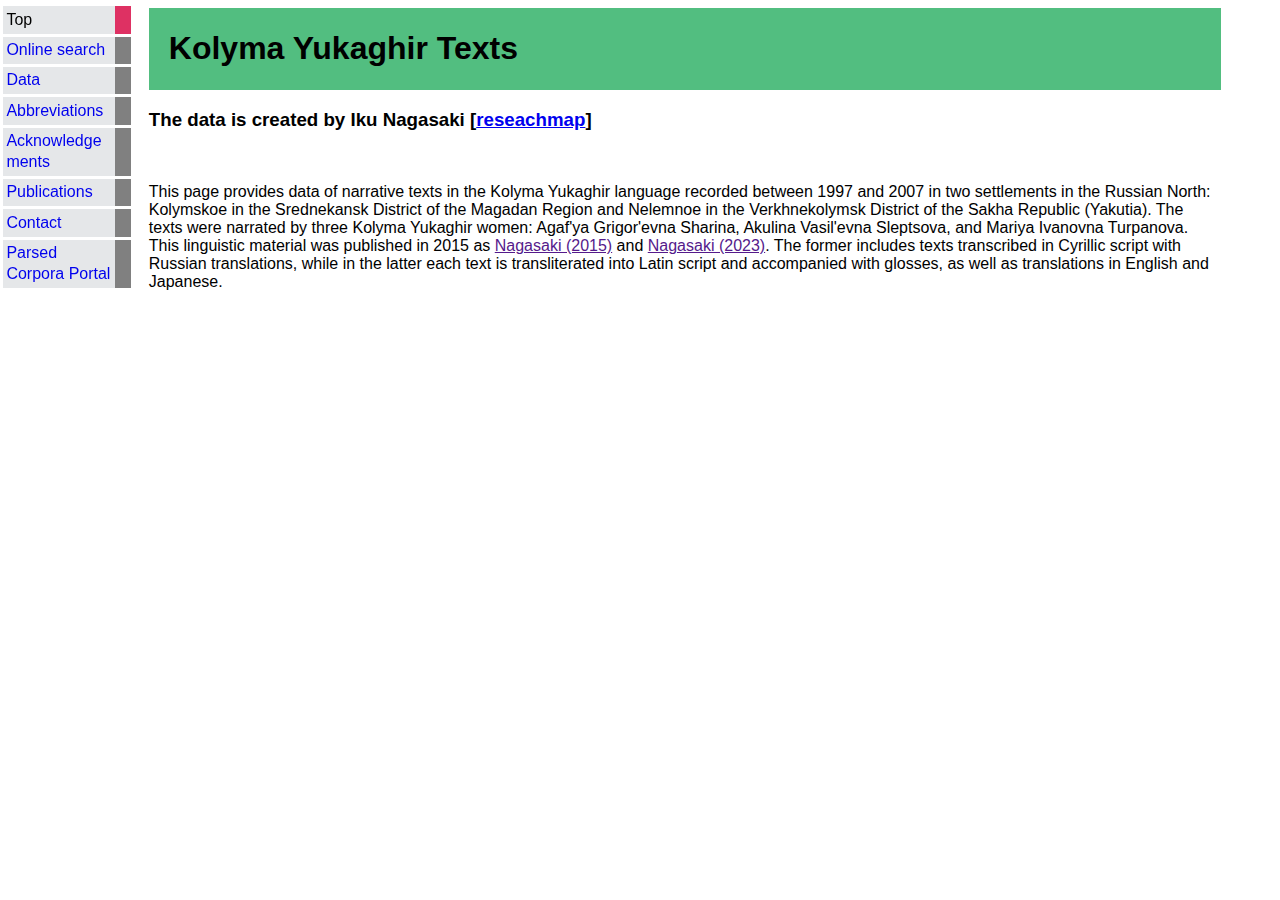
==== index.html @ 96d6fcdd "update" ====
<!DOCTYPE html>
<html>
<head>
  <meta http-equiv="content-type" content="text/html; charset=UTF-8">
  <title>Kolyma Yukaghir Texts</title>
  <link rel="stylesheet" href="style.css">
</head>
<body>

<div id="headline1">
<h1>Kolyma Yukaghir Texts</h1>
</div>

<ul class="navbar">
<li class="active">Top</li>
<li><a href="onlinesearch.html">Online search</a></li>
<li><a href="data.html">Data</a></li>
<li><a href="abbreviations.html">Abbreviations</a></li>
<li><a href="acknowledgements.html">Acknowledgements</a></li>
<li><a href="publications.html">Publications</a></li>
<li><a href="contact.html">Contact</a></li> 
<li><a href="https://oncoj.orinst.ox.ac.uk/">Parsed Corpora Portal</a></li>
</ul>

<h3>The data is created by Iku Nagasaki [<a href="https://researchmap.jp/nagasakii?lang=en" target="_blank">reseachmap</a>]</h3>

<br>

<p>This page provides data of narrative texts in the Kolyma Yukaghir language recorded between 1997 and 2007 in two settlements in the Russian North: Kolymskoe in the Srednekansk District of the Magadan Region and Nelemnoe in the Verkhnekolymsk District of the Sakha Republic (Yakutia). The texts were narrated by three Kolyma Yukaghir women: Agaf'ya Grigor'evna Sharina, Akulina Vasil'evna Sleptsova, and Mariya Ivanovna Turpanova. This linguistic material was published in 2015 as <a href="">Nagasaki (2015)</a> and <a href="">Nagasaki (2023)</a>. The former includes texts transcribed in Cyrillic script with Russian translations, while in the latter each text is transliterated into Latin script and accompanied with glosses, as well as translations in English and Japanese.</p>

<br/>
<br/>
<br/>
</body>
</html>
---- style.css ----
#headline1 {
  background:  #52be80;
  padding-left: 20px;
  padding-top: 1px;
  padding-bottom: 1px;
}
body {
  padding-left: 11%;
  padding-right: 4%;
  padding-bottom: 1em;
  font-family: 'Arial', 'Helvetica', 'Verdana', sans-serif;
}
ul.navbar {
  list-style-type: none;
  padding: 0;
  margin: 0;
  position: fixed;
  top: 0.2em;
  left: 0.2em;
  width: 10%;
  word-break: break-word;
}
ul.navbar li.active {
  border-right: 1em solid #DE3163;
}
ul.navbar li {
  background: #e5e7e9;
  margin: 0.2em 0;
  padding: 0.2em;
  border-right: 1em solid gray;
  height: 110%;
  line-height: 130%;
}
ul.navbar a {
  text-decoration: none
}
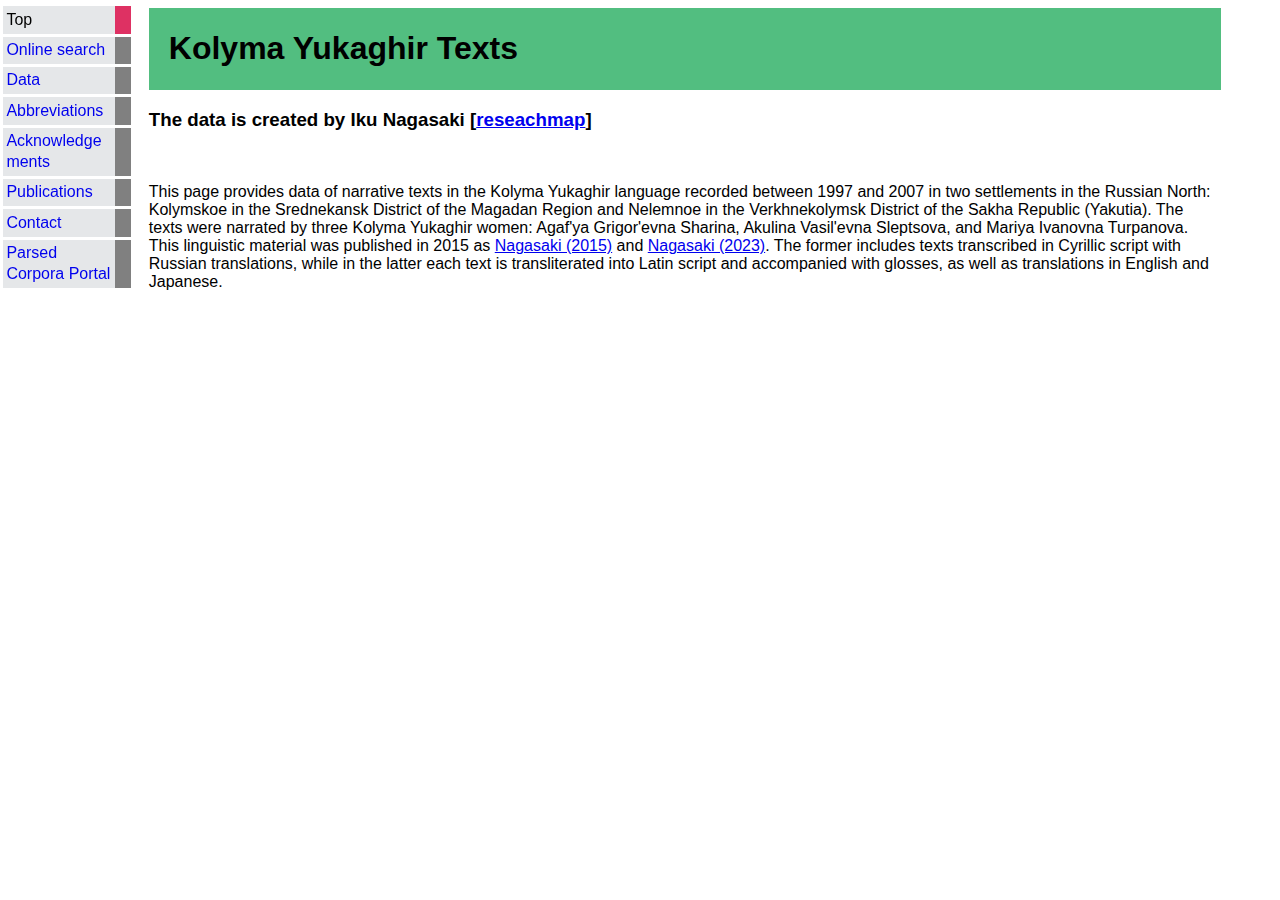
==== commit 7983d1ad: "update" ====
--- a/index.html
+++ b/index.html
@@ -26,7 +26,7 @@
 
 <br>
 
-<p>This page provides data of narrative texts in the Kolyma Yukaghir language recorded between 1997 and 2007 in two settlements in the Russian North: Kolymskoe in the Srednekansk District of the Magadan Region and Nelemnoe in the Verkhnekolymsk District of the Sakha Republic (Yakutia). The texts were narrated by three Kolyma Yukaghir women: Agaf'ya Grigor'evna Sharina, Akulina Vasil'evna Sleptsova, and Mariya Ivanovna Turpanova. This linguistic material was published in 2015 as <a href="">Nagasaki (2015)</a> and <a href="">Nagasaki (2023)</a>. The former includes texts transcribed in Cyrillic script with Russian translations, while in the latter each text is transliterated into Latin script and accompanied with glosses, as well as translations in English and Japanese.</p>
+<p>This page provides data of narrative texts in the Kolyma Yukaghir language recorded between 1997 and 2007 in two settlements in the Russian North: Kolymskoe in the Srednekansk District of the Magadan Region and Nelemnoe in the Verkhnekolymsk District of the Sakha Republic (Yakutia). The texts were narrated by three Kolyma Yukaghir women: Agaf'ya Grigor'evna Sharina, Akulina Vasil'evna Sleptsova, and Mariya Ivanovna Turpanova. This linguistic material was published in 2015 as <a href="publications.html">Nagasaki (2015)</a> and <a href="publications.html">Nagasaki (2023)</a>. The former includes texts transcribed in Cyrillic script with Russian translations, while in the latter each text is transliterated into Latin script and accompanied with glosses, as well as translations in English and Japanese.</p>
 
 <br/>
 <br/>
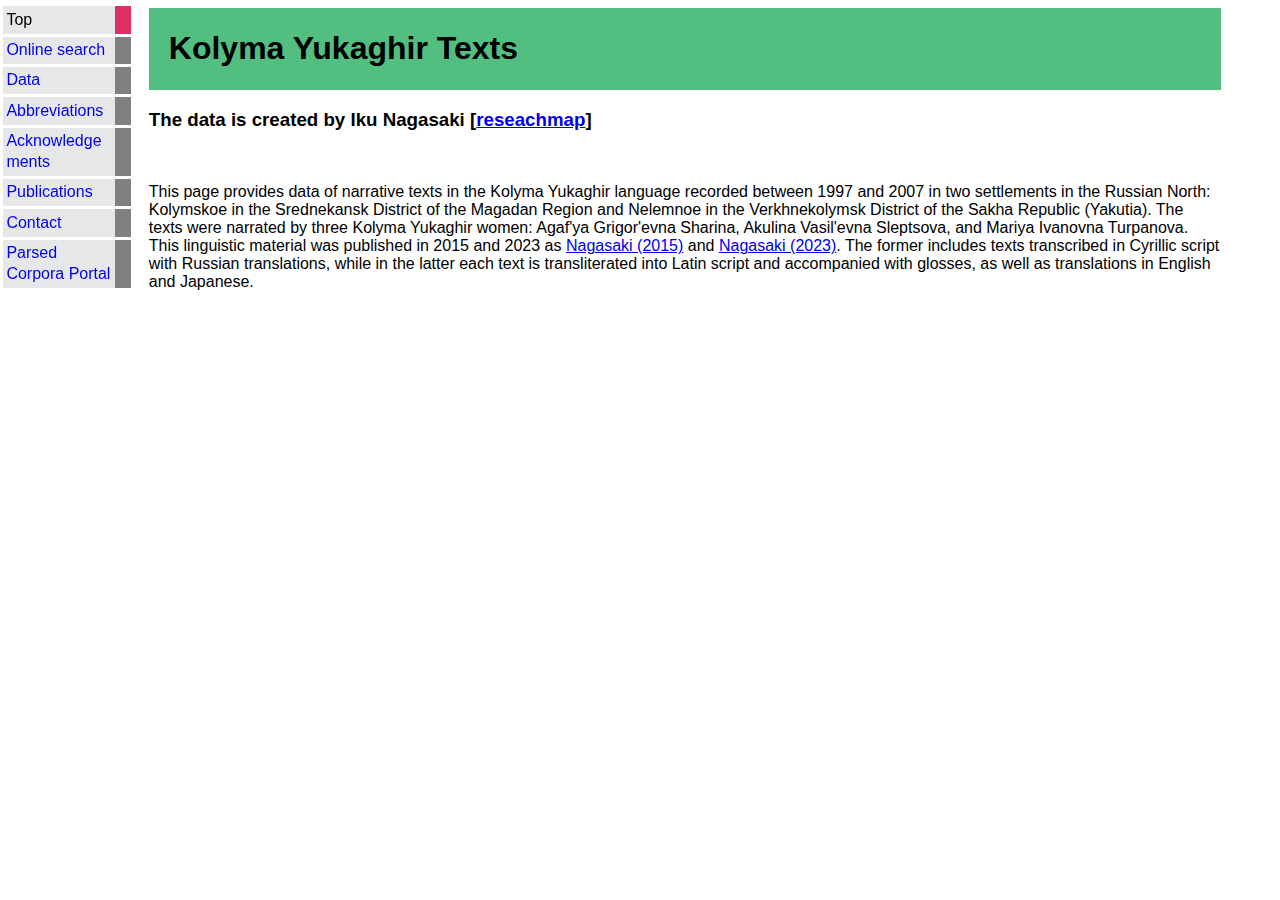
==== commit b86f79c1: "update" ====
--- a/index.html
+++ b/index.html
@@ -26,7 +26,7 @@
 
 <br>
 
-<p>This page provides data of narrative texts in the Kolyma Yukaghir language recorded between 1997 and 2007 in two settlements in the Russian North: Kolymskoe in the Srednekansk District of the Magadan Region and Nelemnoe in the Verkhnekolymsk District of the Sakha Republic (Yakutia). The texts were narrated by three Kolyma Yukaghir women: Agaf'ya Grigor'evna Sharina, Akulina Vasil'evna Sleptsova, and Mariya Ivanovna Turpanova. This linguistic material was published in 2015 as <a href="publications.html">Nagasaki (2015)</a> and <a href="publications.html">Nagasaki (2023)</a>. The former includes texts transcribed in Cyrillic script with Russian translations, while in the latter each text is transliterated into Latin script and accompanied with glosses, as well as translations in English and Japanese.</p>
+<p>This page provides data of narrative texts in the Kolyma Yukaghir language recorded between 1997 and 2007 in two settlements in the Russian North: Kolymskoe in the Srednekansk District of the Magadan Region and Nelemnoe in the Verkhnekolymsk District of the Sakha Republic (Yakutia). The texts were narrated by three Kolyma Yukaghir women: Agaf'ya Grigor'evna Sharina, Akulina Vasil'evna Sleptsova, and Mariya Ivanovna Turpanova. This linguistic material was published in 2015 and 2023 as <a href="publications.html">Nagasaki (2015)</a> and <a href="publications.html">Nagasaki (2023)</a>. The former includes texts transcribed in Cyrillic script with Russian translations, while in the latter each text is transliterated into Latin script and accompanied with glosses, as well as translations in English and Japanese.</p>
 
 <br/>
 <br/>
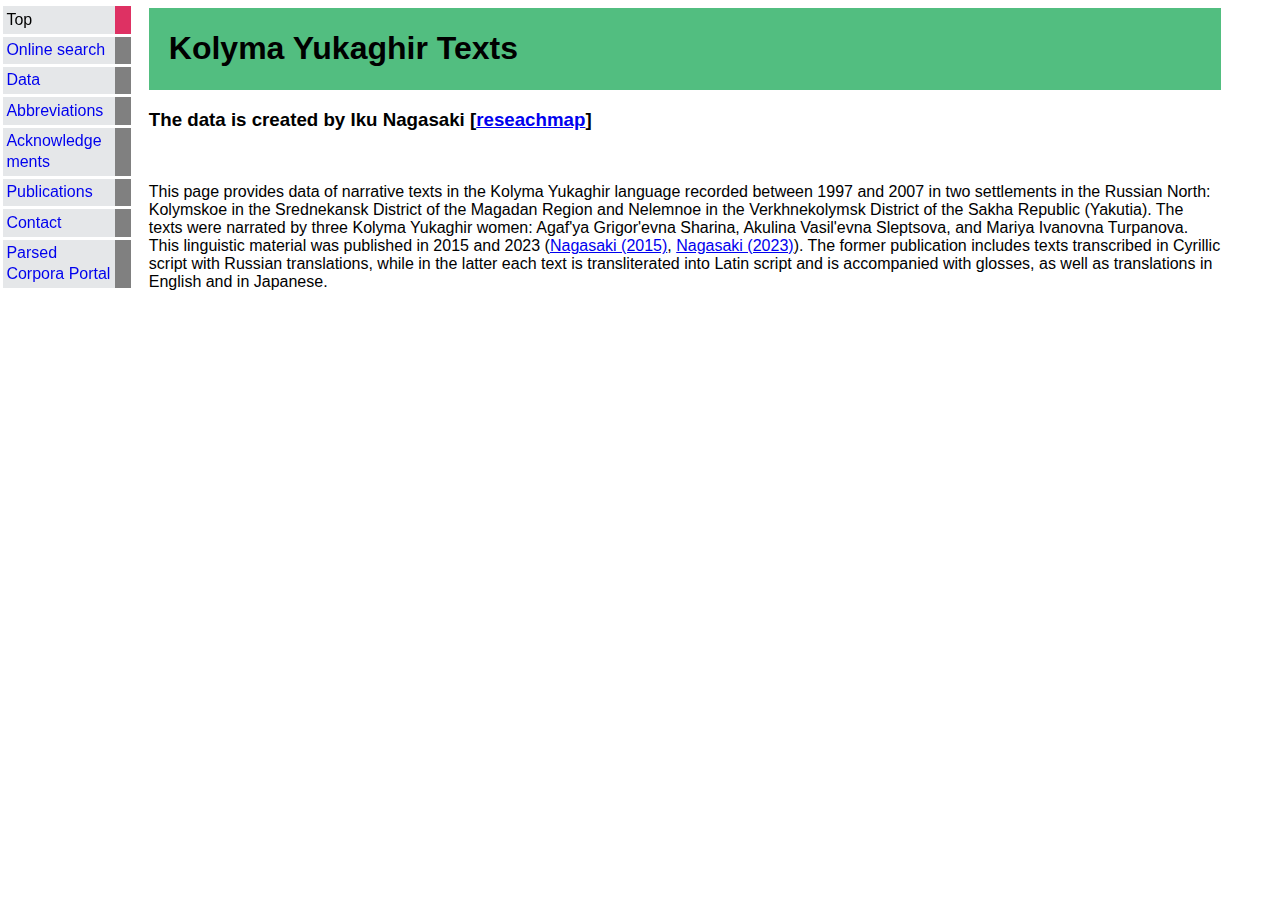
==== commit eb4b1c86: "update" ====
--- a/index.html
+++ b/index.html
@@ -26,7 +26,7 @@
 
 <br>
 
-<p>This page provides data of narrative texts in the Kolyma Yukaghir language recorded between 1997 and 2007 in two settlements in the Russian North: Kolymskoe in the Srednekansk District of the Magadan Region and Nelemnoe in the Verkhnekolymsk District of the Sakha Republic (Yakutia). The texts were narrated by three Kolyma Yukaghir women: Agaf'ya Grigor'evna Sharina, Akulina Vasil'evna Sleptsova, and Mariya Ivanovna Turpanova. This linguistic material was published in 2015 and 2023 as <a href="publications.html">Nagasaki (2015)</a> and <a href="publications.html">Nagasaki (2023)</a>. The former includes texts transcribed in Cyrillic script with Russian translations, while in the latter each text is transliterated into Latin script and accompanied with glosses, as well as translations in English and Japanese.</p>
+<p>This page provides data of narrative texts in the Kolyma Yukaghir language recorded between 1997 and 2007 in two settlements in the Russian North: Kolymskoe in the Srednekansk District of the Magadan Region and Nelemnoe in the Verkhnekolymsk District of the Sakha Republic (Yakutia). The texts were narrated by three Kolyma Yukaghir women: Agaf'ya Grigor'evna Sharina, Akulina Vasil'evna Sleptsova, and Mariya Ivanovna Turpanova. This linguistic material was published in 2015 and 2023 (<a href="publications.html">Nagasaki (2015)</a>, <a href="publications.html">Nagasaki (2023)</a>). The former publication includes texts transcribed in Cyrillic script with Russian translations, while in the latter each text is transliterated into Latin script and is accompanied with glosses, as well as translations in English and in Japanese.</p>
 
 <br/>
 <br/>
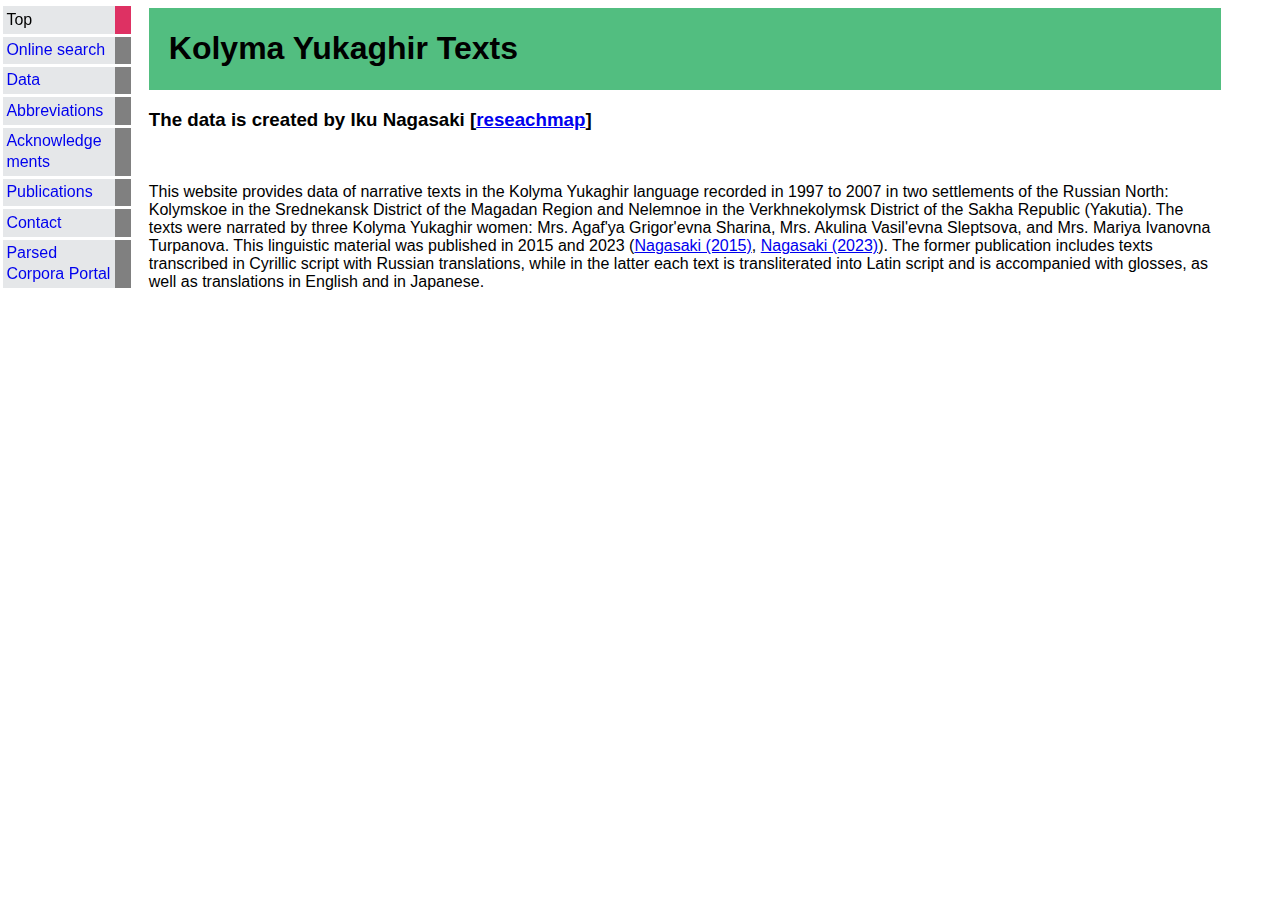
==== commit 30acd31f: "update" ====
--- a/index.html
+++ b/index.html
@@ -26,7 +26,7 @@
 
 <br>
 
-<p>This page provides data of narrative texts in the Kolyma Yukaghir language recorded between 1997 and 2007 in two settlements in the Russian North: Kolymskoe in the Srednekansk District of the Magadan Region and Nelemnoe in the Verkhnekolymsk District of the Sakha Republic (Yakutia). The texts were narrated by three Kolyma Yukaghir women: Agaf'ya Grigor'evna Sharina, Akulina Vasil'evna Sleptsova, and Mariya Ivanovna Turpanova. This linguistic material was published in 2015 and 2023 (<a href="publications.html">Nagasaki (2015)</a>, <a href="publications.html">Nagasaki (2023)</a>). The former publication includes texts transcribed in Cyrillic script with Russian translations, while in the latter each text is transliterated into Latin script and is accompanied with glosses, as well as translations in English and in Japanese.</p>
+<p>This website provides data of narrative texts in the Kolyma Yukaghir language recorded in 1997 to 2007 in two settlements of the Russian North: Kolymskoe in the Srednekansk District of the Magadan Region and Nelemnoe in the Verkhnekolymsk District of the Sakha Republic (Yakutia). The texts were narrated by three Kolyma Yukaghir women: Mrs. Agaf'ya Grigor'evna Sharina, Mrs. Akulina Vasil'evna Sleptsova, and Mrs. Mariya Ivanovna Turpanova. This linguistic material was published in 2015 and 2023 (<a href="publications.html">Nagasaki (2015)</a>, <a href="publications.html">Nagasaki (2023)</a>). The former publication includes texts transcribed in Cyrillic script with Russian translations, while in the latter each text is transliterated into Latin script and is accompanied with glosses, as well as translations in English and in Japanese.</p>
 
 <br/>
 <br/>
--- a/style.css
+++ b/style.css
@@ -34,3 +34,7 @@
 ul.navbar a {
   text-decoration: none
 }
+td, th {
+    border: 1px gray solid;
+    font-size: 90%;
+}
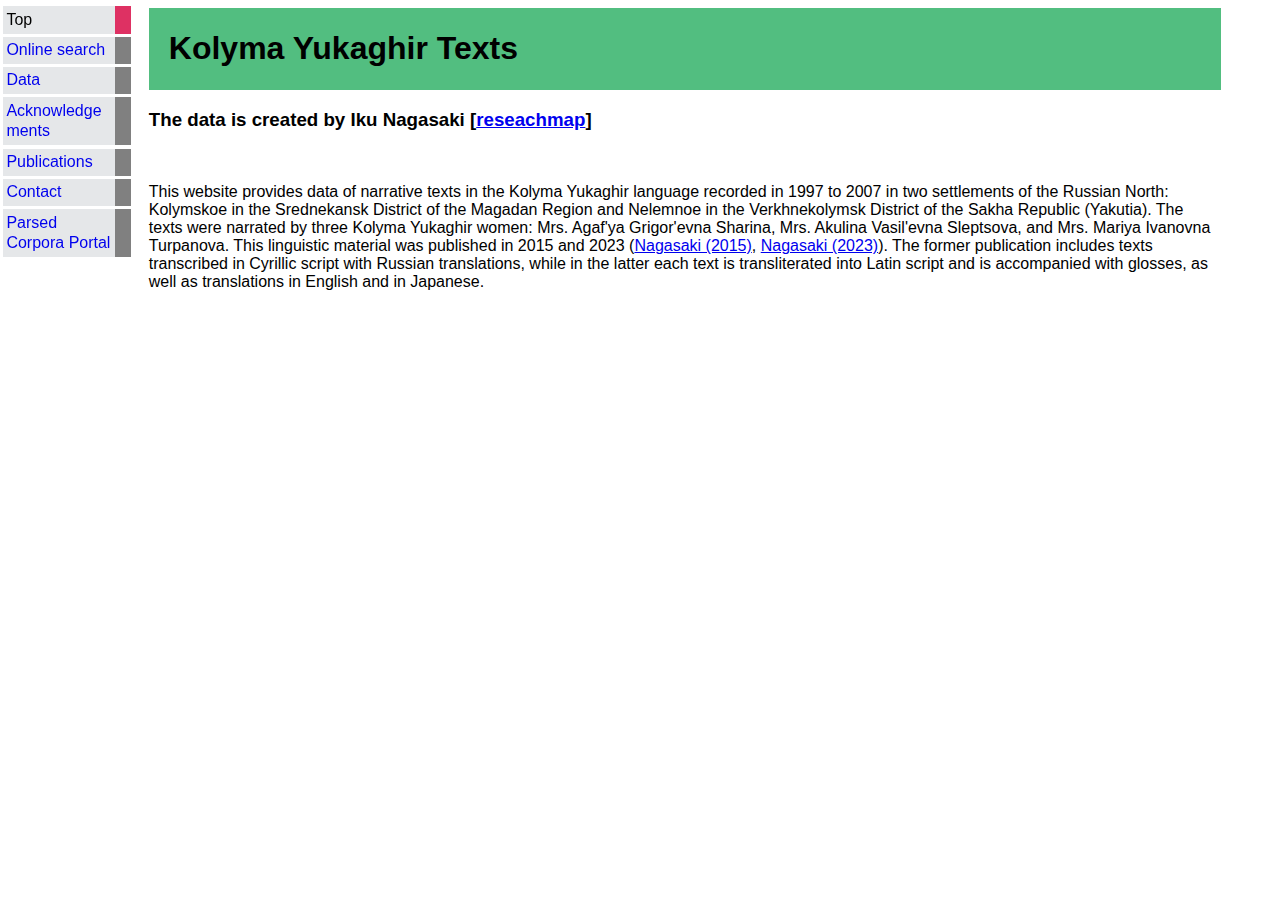
==== commit eee300cf: "update" ====
--- a/index.html
+++ b/index.html
@@ -15,7 +15,6 @@
 <li class="active">Top</li>
 <li><a href="onlinesearch.html">Online search</a></li>
 <li><a href="data.html">Data</a></li>
-<li><a href="abbreviations.html">Abbreviations</a></li>
 <li><a href="acknowledgements.html">Acknowledgements</a></li>
 <li><a href="publications.html">Publications</a></li>
 <li><a href="contact.html">Contact</a></li> 
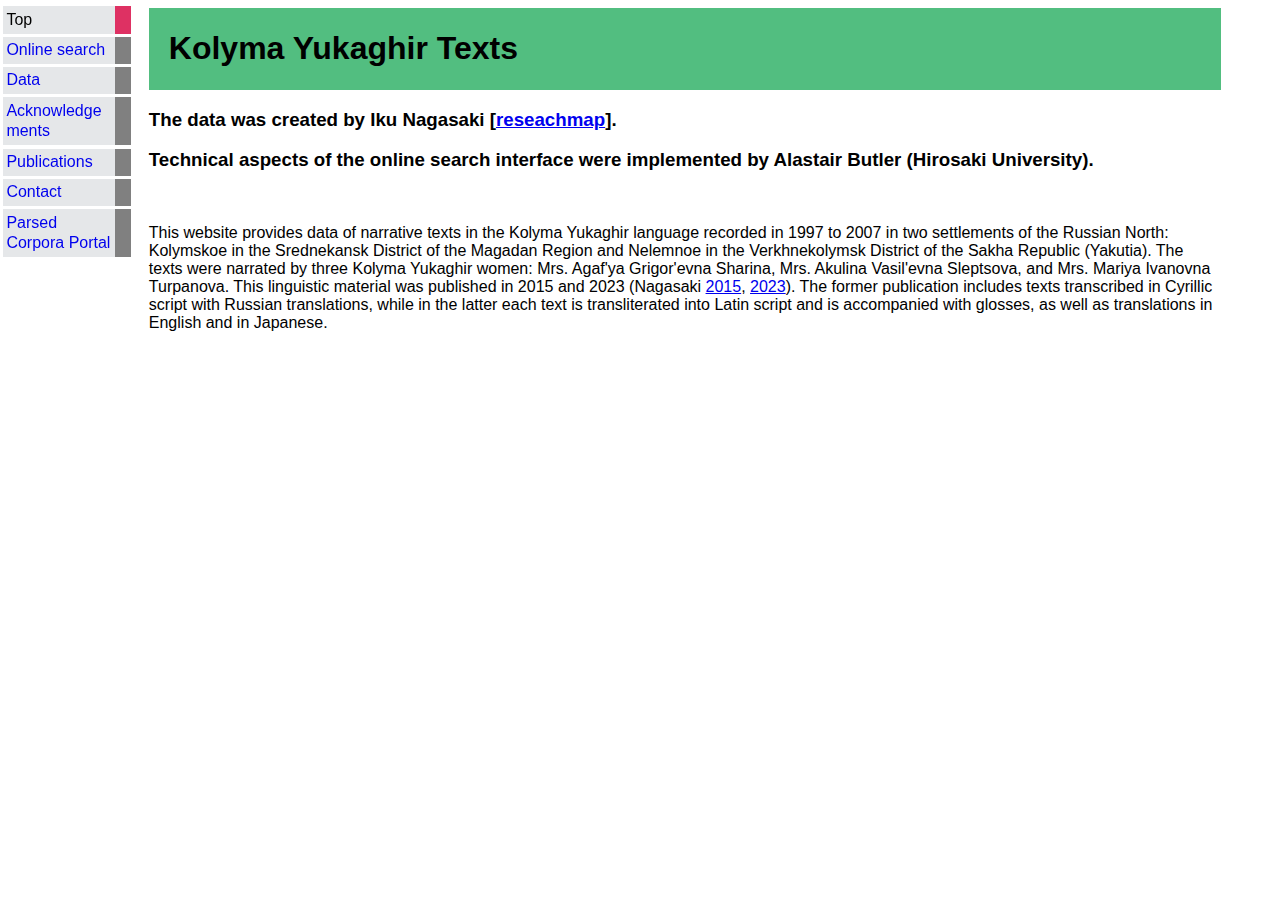
==== commit 2e0e8a95: "update" ====
--- a/index.html
+++ b/index.html
@@ -21,11 +21,13 @@
 <li><a href="https://oncoj.orinst.ox.ac.uk/">Parsed Corpora Portal</a></li>
 </ul>
 
-<h3>The data is created by Iku Nagasaki [<a href="https://researchmap.jp/nagasakii?lang=en" target="_blank">reseachmap</a>]</h3>
+<h3>The data was created by Iku Nagasaki [<a href="https://researchmap.jp/nagasakii?lang=en" target="_blank">reseachmap</a>]. </h3>
+<h3>Technical aspects of the online search interface were implemented by Alastair Butler (Hirosaki University).</h3>
 
-<br>
 
-<p>This website provides data of narrative texts in the Kolyma Yukaghir language recorded in 1997 to 2007 in two settlements of the Russian North: Kolymskoe in the Srednekansk District of the Magadan Region and Nelemnoe in the Verkhnekolymsk District of the Sakha Republic (Yakutia). The texts were narrated by three Kolyma Yukaghir women: Mrs. Agaf'ya Grigor'evna Sharina, Mrs. Akulina Vasil'evna Sleptsova, and Mrs. Mariya Ivanovna Turpanova. This linguistic material was published in 2015 and 2023 (<a href="publications.html">Nagasaki (2015)</a>, <a href="publications.html">Nagasaki (2023)</a>). The former publication includes texts transcribed in Cyrillic script with Russian translations, while in the latter each text is transliterated into Latin script and is accompanied with glosses, as well as translations in English and in Japanese.</p>
+</br>
+
+<p>This website provides data of narrative texts in the Kolyma Yukaghir language recorded in 1997 to 2007 in two settlements of the Russian North: Kolymskoe in the Srednekansk District of the Magadan Region and Nelemnoe in the Verkhnekolymsk District of the Sakha Republic (Yakutia). The texts were narrated by three Kolyma Yukaghir women: Mrs. Agaf'ya Grigor'evna Sharina, Mrs. Akulina Vasil'evna Sleptsova, and Mrs. Mariya Ivanovna Turpanova. This linguistic material was published in 2015 and 2023 (Nagasaki <a href="publications.html">2015</a>, <a href="publications.html">2023</a>). The former publication includes texts transcribed in Cyrillic script with Russian translations, while in the latter each text is transliterated into Latin script and is accompanied with glosses, as well as translations in English and in Japanese.</p>
 
 <br/>
 <br/>
